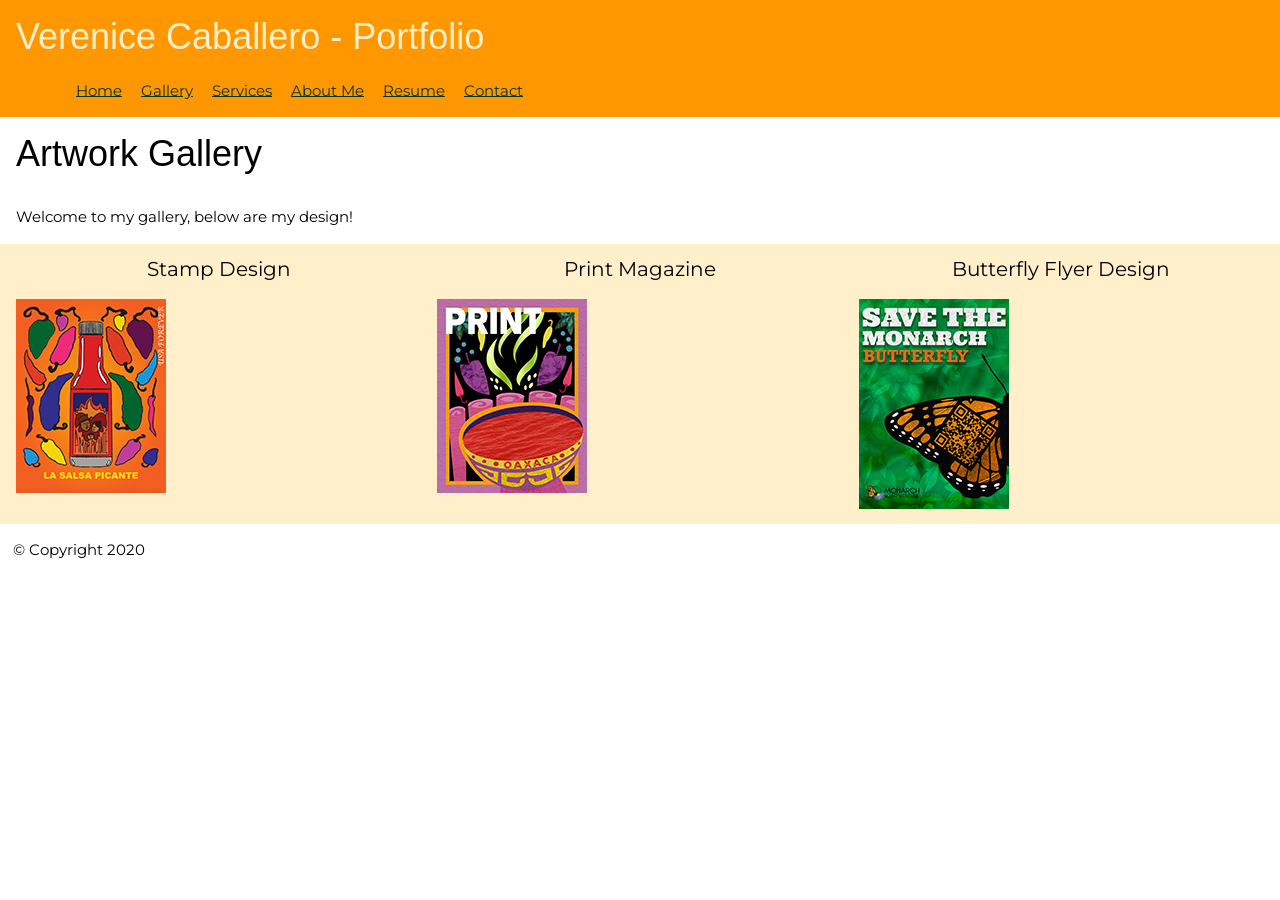
==== index.html @ bf20b038 "Add files via upload" ====
<!DOCTYPE html>
<html lang="en">
    <head>
        <title>Verenice Caballero - Portfolio</title>
        <meta name="viewport" content="width=device-width, initial-scale=1">
        <link rel="stylesheet" href="https://www.w3schools.com/w3css/4/w3.css">
        <link rel="stylesheet" href="css/my-styles.css">
        <link href='https://fonts.googleapis.com/css?family=Montserrat' rel='stylesheet'>
    </head>
    <body>
        <div>
            <header class="w3-container w3-orange">  <!--w3-container adds 16 pixels of padding 
                around each element; w3-green makes the background green -->
                <h1>Verenice Caballero - Portfolio</h1>
                <nav>
                    <ul>
                        <li><a href="index.html">Home</a></li>
                        <li><a href="gallery.html">Gallery</a></li>
                        <li><a href="services.html">Services</a></li>
                        <li><a href="about.html">About Me</a></li>
                        <li><a href="resume.html">Resume</a></li>
                        <li><a href="contact.html">Contact</a></li>
                    </ul>
                </nav>
            </header>

            <div class="w3-container">
                <h1>Artwork Gallery</h1>
            </div>
            
            <section class="w3-container ">
                <p>Welcome to my gallery, below are my design!</p>
            </section>
                

            <section class="w3-row-padding row-color-1"> <!-- The w3-row-padding class adds 8 pixels of padding around each element.  -->
                
                <article class="w3-col s12 m4 l4">
                    <h4><a title="stamp-dpi">Stamp Design</a></h4>
                    <p><a href="assets/stamp-72dpi.jpg"><img src="assets/stamp-72dpi.jpg" alt="stamp-72dpi"></a></p>
                </article>
                <article class="w3-col s12 m4 l4">
                    <h4><a title="printmag-72dpi">Print Magazine</a></h4>
                    <p><a href="assets/printmag-72dpi.jpg"><img src="assets/printmag-72dpi.jpg" alt="printmag-72dpi"></a></p>
                </article>
                <article class="w3-col s12 m4 l4">
                    <h4><a title="butterfly-72dpi">Butterfly Flyer Design</a></h4>
                    <p><a href="assets/butterfly-72dpi.jpg"><img src="assets/butterfly-72dpi.jpg" alt="stamp-72dpi"></a></p>
                </article>
            </section>

            

            <footer>
                <p>&copy; Copyright 2020</p>
            </footer>
        </div>
	</body>
</html>
---- css/my-styles.css ----
* {
        font-family: 'Montserrat', sans-serif;

        box-sizing: border-box;}
        
        header h1 {
        color: #ffefcb; }

        article h4 {
        text-align: center;}

        section h3 {
            font-weight: 
        }

        article img {
        max-width: 100%;
        height:auto;}

        nav, #feature, footer {
        margin: 1%; }

        nav li {
        display: inline;
		padding: 0.5em;
        color: #023820;}

        .row-color-1 {
            background-color:#ffefcb;
        }
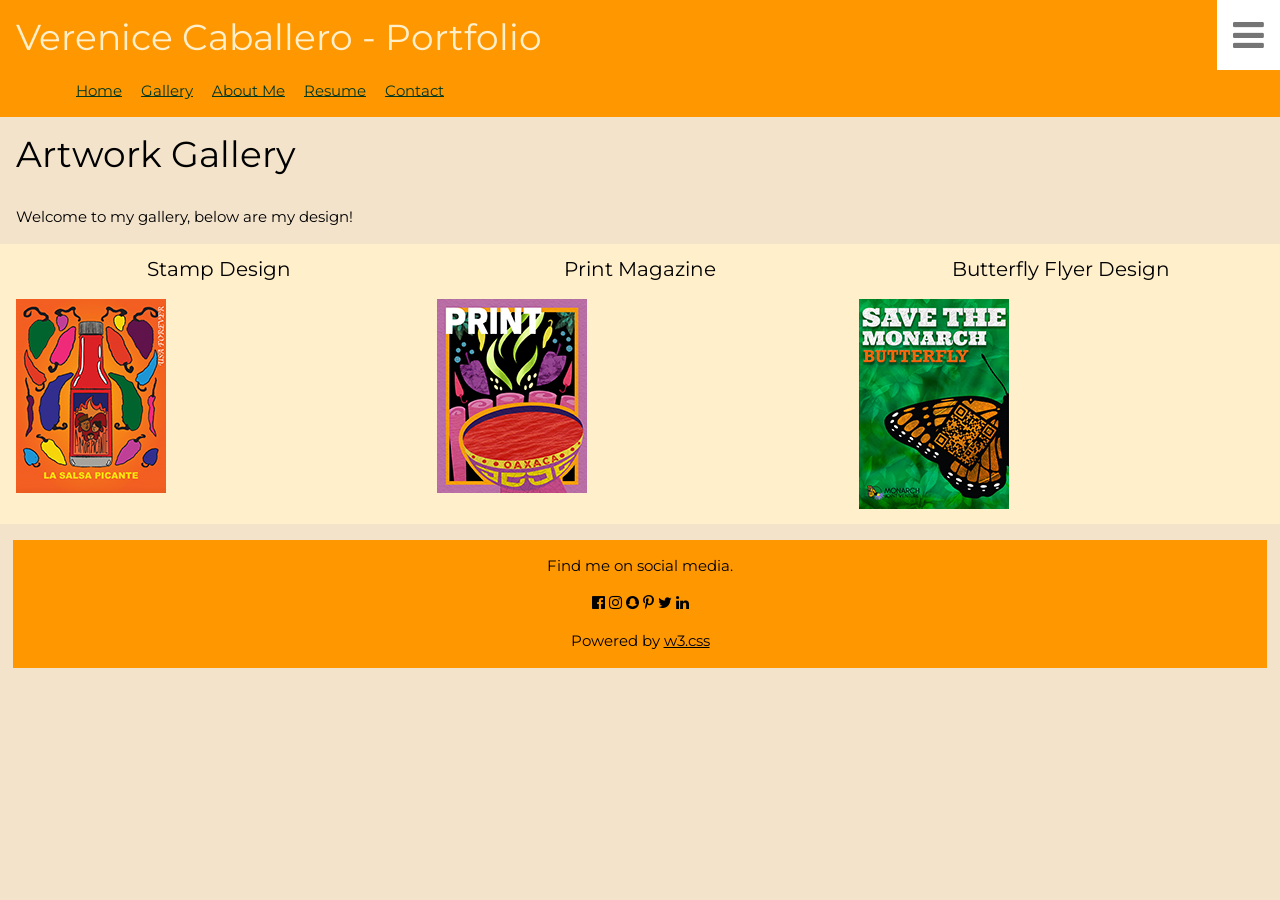
==== commit 2d8d42f2: "Add files via upload" ====
--- a/index.html
+++ b/index.html
@@ -6,24 +6,49 @@
         <link rel="stylesheet" href="https://www.w3schools.com/w3css/4/w3.css">
         <link rel="stylesheet" href="css/my-styles.css">
         <link href='https://fonts.googleapis.com/css?family=Montserrat' rel='stylesheet'>
+        <link rel="stylesheet" href="https://cdnjs.cloudflare.com/ajax/libs/font-awesome/4.7.0/css/font-awesome.min.css">
+                   <link rel="stylesheet" href="css/my-styles.css">
+       <style>  
+        html,body,h1,h2,h3,h4,h5,h6 {font-family: "Montserrat";}
+        </style> 
+    
+    
     </head>
     <body>
+       <!-- Hidden Sidebar (reveals when clicked on menu icon)-->
+<nav class="w3-sidebar w3-white w3-animate-right w3-xxlarge" style="display:none;padding-top:150px;right:0;z-index:2" id="mySidebar">
+  <a href="javascript:void(0)" onclick="closeNav()" class="w3-button w3-black w3-xxxlarge w3-display-topright" style="padding:0 12px;">
+    <i class="fa fa-remove"></i>
+  </a>
+  <div class="w3-bar-block w3-center">
+    <a href="index.html" class="w3-bar-item w3-button w3-text-grey w3-hover-black" onclick="closeNav()">Home</a>
+    <a href="gallery.html" class="w3-bar-item w3-button w3-text-grey w3-hover-black" onclick="closeNav()">Gallery</a>
+    <a href="about.html" class="w3-bar-item w3-button w3-text-grey w3-hover-black" onclick="closeNav()">About Me</a>
+    <a href="resume.html" class="w3-bar-item w3-button w3-text-grey w3-hover-black" onclick="closeNav()">Resume</a>
+    <a href="contact.html" class="w3-bar-item w3-button w3-text-grey w3-hover-black" onclick="closeNav()">Contact</a>
+  </div>
+</nav>
+
+  <!-- Menu icon to open sidebar -->
+  <span class="w3-button w3-top w3-white w3-xxlarge w3-text-grey w3-hover-text-black" style="width:auto;right:0;" onclick="openNav()"><i class="fa fa-bars"></i></span>
+
         <div>
-            <header class="w3-container w3-orange">  <!--w3-container adds 16 pixels of padding 
+              <!--w3-container adds 16 pixels of padding 
+                around each element; w3-green makes the background green -->   
+                <header class="w3-container w3-orange">  <!--w3-container adds 16 pixels of padding 
                 around each element; w3-green makes the background green -->
                 <h1>Verenice Caballero - Portfolio</h1>
                 <nav>
                     <ul>
                         <li><a href="index.html">Home</a></li>
                         <li><a href="gallery.html">Gallery</a></li>
-                        <li><a href="services.html">Services</a></li>
                         <li><a href="about.html">About Me</a></li>
                         <li><a href="resume.html">Resume</a></li>
                         <li><a href="contact.html">Contact</a></li>
                     </ul>
                 </nav>
             </header>
-
+ 
             <div class="w3-container">
                 <h1>Artwork Gallery</h1>
             </div>
@@ -49,11 +74,33 @@
                 </article>
             </section>
 
-            
+            <footer class="w3-container w3-orange w3-center w3-margin-top">
+            <p>Find me on social media.</p>
+            <i class="fa fa-facebook-official w3-hover-opacity"></i>
+            <i class="fa fa-instagram w3-hover-opacity"></i>
+            <i class="fa fa-snapchat w3-hover-opacity"></i>
+            <i class="fa fa-pinterest-p w3-hover-opacity"></i>
+            <i class="fa fa-twitter w3-hover-opacity"></i>
+            <i class="fa fa-linkedin w3-hover-opacity"></i>
+            <p>Powered by <a href="https://www.w3schools.com/w3css/default.asp" target="_blank">w3.css</a></p>
+        </footer>
 
-            <footer>
-                <p>&copy; Copyright 2020</p>
-            </footer>
-        </div>
-	</body>
+        
+  
+<!-- END PAGE CONTENT -->
+</div>
+
+<script>
+// Open and close sidebar
+function openNav() {
+  document.getElementById("mySidebar").style.width = "60%";
+  document.getElementById("mySidebar").style.display = "block";
+}
+
+function closeNav() {
+  document.getElementById("mySidebar").style.display = "none";
+}
+</script>
+
+</body>
 </html>
--- a/css/my-styles.css
+++ b/css/my-styles.css
@@ -28,3 +28,169 @@
         .row-color-1 {
             background-color:#ffefcb;
         }
+        body {
+  background-color: #F3E3CB;
+}
+
+/* Contact form styles */
+
+#fcf-form {
+    display:block;
+}
+
+.fcf-body {
+    margin: 0;
+    font-family: -apple-system, Arial, sans-serif;
+    font-size: 1rem;
+    font-weight: 400;
+    line-height: 1.5;
+    color: #212529;
+    text-align: left;
+    background-color: #fff;
+    padding: 30px;
+    padding-bottom: 10px;
+    border: 1px solid #ced4da;
+    border-radius: 0.25rem;
+    max-width: 100%;
+}
+
+.fcf-form-group {
+    margin-bottom: 1rem;
+}
+
+.fcf-input-group {
+    position: relative;
+    display: -ms-flexbox;
+    display: flex;
+    -ms-flex-wrap: wrap;
+    flex-wrap: wrap;
+    -ms-flex-align: stretch;
+    align-items: stretch;
+    width: 100%;
+}
+
+.fcf-form-control {
+    display: block;
+    width: 100%;
+    height: calc(1.5em + 0.75rem + 2px);
+    padding: 0.375rem 0.75rem;
+    font-size: 1rem;
+    font-weight: 400;
+    line-height: 1.5;
+    color: #495057;
+    background-color: #fff;
+    background-clip: padding-box;
+    border: 1px solid #ced4da;
+    outline: none;
+    border-radius: 0.25rem;
+    transition: border-color 0.15s ease-in-out, box-shadow 0.15s ease-in-out;
+}
+
+.fcf-form-control:focus {
+    border: 1px solid #313131;
+}
+
+select.fcf-form-control[size], select.fcf-form-control[multiple] {
+    height: auto;
+}
+
+textarea.fcf-form-control {
+    font-family: -apple-system, Arial, sans-serif;
+    height: auto;
+}
+
+label.fcf-label {
+    display: inline-block;
+    margin-bottom: 0.5rem;
+}
+
+.fcf-credit {
+    padding-top: 10px;
+    font-size: 0.9rem;
+    color: #545b62;
+}
+
+.fcf-credit a {
+    color: #545b62;
+    text-decoration: underline;
+}
+
+.fcf-credit a:hover {
+    color: #0056b3;
+    text-decoration: underline;
+}
+
+.fcf-btn {
+    display: inline-block;
+    font-weight: 400;
+    color: #212529;
+    text-align: center;
+    vertical-align: middle;
+    cursor: pointer;
+    -webkit-user-select: none;
+    -moz-user-select: none;
+    -ms-user-select: none;
+    user-select: none;
+    background-color: transparent;
+    border: 1px solid transparent;
+    padding: 0.375rem 0.75rem;
+    font-size: 1rem;
+    line-height: 1.5;
+    border-radius: 0.25rem;
+    transition: color 0.15s ease-in-out, background-color 0.15s ease-in-out, border-color 0.15s ease-in-out, box-shadow 0.15s ease-in-out;
+}
+
+@media (prefers-reduced-motion: reduce) {
+    .fcf-btn {
+        transition: none;
+    }
+}
+
+.fcf-btn:hover {
+    color: #212529;
+    text-decoration: none;
+}
+
+.fcf-btn:focus, .fcf-btn.focus {
+    outline: 0;
+    box-shadow: 0 0 0 0.2rem rgba(0, 123, 255, 0.25);
+}
+
+.fcf-btn-primary {
+    color: #fff;
+    background-color: #007bff;
+    border-color: #007bff;
+}
+
+.fcf-btn-primary:hover {
+    color: #fff;
+    background-color: #0069d9;
+    border-color: #0062cc;
+}
+
+.fcf-btn-primary:focus, .fcf-btn-primary.focus {
+    color: #fff;
+    background-color: #0069d9;
+    border-color: #0062cc;
+    box-shadow: 0 0 0 0.2rem rgba(38, 143, 255, 0.5);
+}
+
+.fcf-btn-lg, .fcf-btn-group-lg>.fcf-btn {
+    padding: 0.5rem 1rem;
+    font-size: 1.25rem;
+    line-height: 1.5;
+    border-radius: 0.3rem;
+}
+
+.fcf-btn-block {
+    display: block;
+    width: 100%;
+}
+
+.fcf-btn-block+.fcf-btn-block {
+    margin-top: 0.5rem;
+}
+
+input[type="submit"].fcf-btn-block, input[type="reset"].fcf-btn-block, input[type="button"].fcf-btn-block {
+    width: 100%;
+}
--- a/css/my-styles.css
+++ b/css/my-styles.css
@@ -28,3 +28,169 @@
         .row-color-1 {
             background-color:#ffefcb;
         }
+        body {
+  background-color: #F3E3CB;
+}
+
+/* Contact form styles */
+
+#fcf-form {
+    display:block;
+}
+
+.fcf-body {
+    margin: 0;
+    font-family: -apple-system, Arial, sans-serif;
+    font-size: 1rem;
+    font-weight: 400;
+    line-height: 1.5;
+    color: #212529;
+    text-align: left;
+    background-color: #fff;
+    padding: 30px;
+    padding-bottom: 10px;
+    border: 1px solid #ced4da;
+    border-radius: 0.25rem;
+    max-width: 100%;
+}
+
+.fcf-form-group {
+    margin-bottom: 1rem;
+}
+
+.fcf-input-group {
+    position: relative;
+    display: -ms-flexbox;
+    display: flex;
+    -ms-flex-wrap: wrap;
+    flex-wrap: wrap;
+    -ms-flex-align: stretch;
+    align-items: stretch;
+    width: 100%;
+}
+
+.fcf-form-control {
+    display: block;
+    width: 100%;
+    height: calc(1.5em + 0.75rem + 2px);
+    padding: 0.375rem 0.75rem;
+    font-size: 1rem;
+    font-weight: 400;
+    line-height: 1.5;
+    color: #495057;
+    background-color: #fff;
+    background-clip: padding-box;
+    border: 1px solid #ced4da;
+    outline: none;
+    border-radius: 0.25rem;
+    transition: border-color 0.15s ease-in-out, box-shadow 0.15s ease-in-out;
+}
+
+.fcf-form-control:focus {
+    border: 1px solid #313131;
+}
+
+select.fcf-form-control[size], select.fcf-form-control[multiple] {
+    height: auto;
+}
+
+textarea.fcf-form-control {
+    font-family: -apple-system, Arial, sans-serif;
+    height: auto;
+}
+
+label.fcf-label {
+    display: inline-block;
+    margin-bottom: 0.5rem;
+}
+
+.fcf-credit {
+    padding-top: 10px;
+    font-size: 0.9rem;
+    color: #545b62;
+}
+
+.fcf-credit a {
+    color: #545b62;
+    text-decoration: underline;
+}
+
+.fcf-credit a:hover {
+    color: #0056b3;
+    text-decoration: underline;
+}
+
+.fcf-btn {
+    display: inline-block;
+    font-weight: 400;
+    color: #212529;
+    text-align: center;
+    vertical-align: middle;
+    cursor: pointer;
+    -webkit-user-select: none;
+    -moz-user-select: none;
+    -ms-user-select: none;
+    user-select: none;
+    background-color: transparent;
+    border: 1px solid transparent;
+    padding: 0.375rem 0.75rem;
+    font-size: 1rem;
+    line-height: 1.5;
+    border-radius: 0.25rem;
+    transition: color 0.15s ease-in-out, background-color 0.15s ease-in-out, border-color 0.15s ease-in-out, box-shadow 0.15s ease-in-out;
+}
+
+@media (prefers-reduced-motion: reduce) {
+    .fcf-btn {
+        transition: none;
+    }
+}
+
+.fcf-btn:hover {
+    color: #212529;
+    text-decoration: none;
+}
+
+.fcf-btn:focus, .fcf-btn.focus {
+    outline: 0;
+    box-shadow: 0 0 0 0.2rem rgba(0, 123, 255, 0.25);
+}
+
+.fcf-btn-primary {
+    color: #fff;
+    background-color: #007bff;
+    border-color: #007bff;
+}
+
+.fcf-btn-primary:hover {
+    color: #fff;
+    background-color: #0069d9;
+    border-color: #0062cc;
+}
+
+.fcf-btn-primary:focus, .fcf-btn-primary.focus {
+    color: #fff;
+    background-color: #0069d9;
+    border-color: #0062cc;
+    box-shadow: 0 0 0 0.2rem rgba(38, 143, 255, 0.5);
+}
+
+.fcf-btn-lg, .fcf-btn-group-lg>.fcf-btn {
+    padding: 0.5rem 1rem;
+    font-size: 1.25rem;
+    line-height: 1.5;
+    border-radius: 0.3rem;
+}
+
+.fcf-btn-block {
+    display: block;
+    width: 100%;
+}
+
+.fcf-btn-block+.fcf-btn-block {
+    margin-top: 0.5rem;
+}
+
+input[type="submit"].fcf-btn-block, input[type="reset"].fcf-btn-block, input[type="button"].fcf-btn-block {
+    width: 100%;
+}
